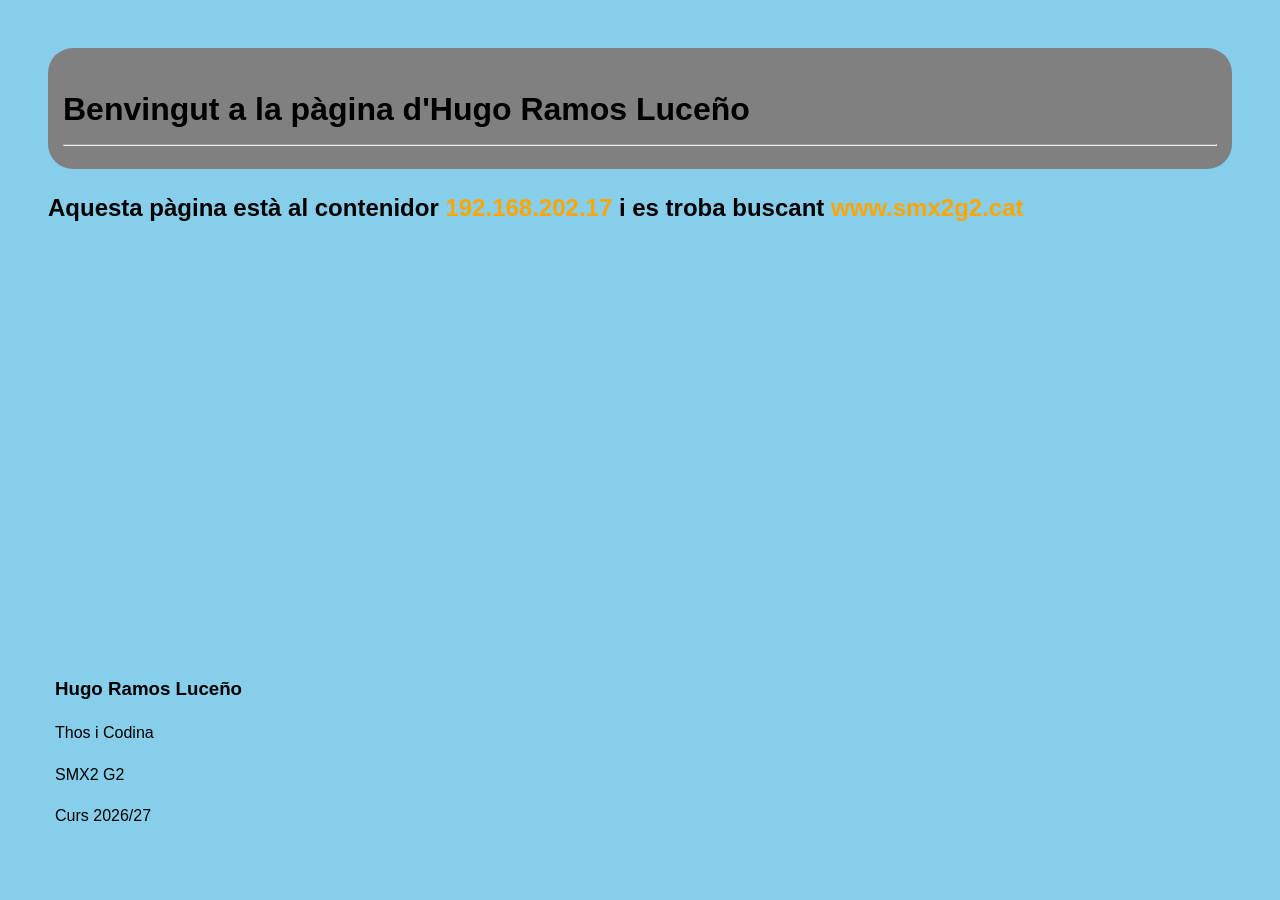
==== APACHE/www/index.html @ 1797e12e "Add files via upload" ====
<!DOCTYPE html>
<html lang="ca">
<head>
    <meta charset="UTF-8">
    <meta name="viewport" content="width=device-width, initial-scale=1.0">
    <title>www.smx2g2.cat</title>
    <link rel="stylesheet" href="style.css">
</head>
<body>
    <header>
	<h1>Benvingut a la pàgina d'Hugo Ramos Luceño</h1>
	<hr>
    </header>
    <main>
	<h2>Aquesta pàgina està al contenidor <strong>192.168.202.17</strong> i es troba buscant <strong>www.smx2g2.cat</strong></h2>
    </main>
    <footer>
	<h3>Hugo Ramos Luceño</h3>
	<p>Thos i Codina</p>
	<p>SMX2 G2</p>
	<p>Curs 2026/27</p>
    </footer>
</body>
</html>
---- APACHE/www/style.css ----
/* General styles */
body {
    font-family: Arial, sans-serif;
    background-color: skyblue;
    color: black;
    line-height: 1.6;
    padding: 40px;
}
header {
    background-color: gray;
    padding: 15px;
    border-radius: 25px;
}
footer {
    background-color: #orange;
    padding: 15px;
    border-radius: 20px;
    position: fixed;
    bottom: 40px;
    left: 40px;
    right: 40px;
}

/* Headings */
h1, h2, h3 {
    margin-bottom: 1px;
}

strong {
    color: orange;
}
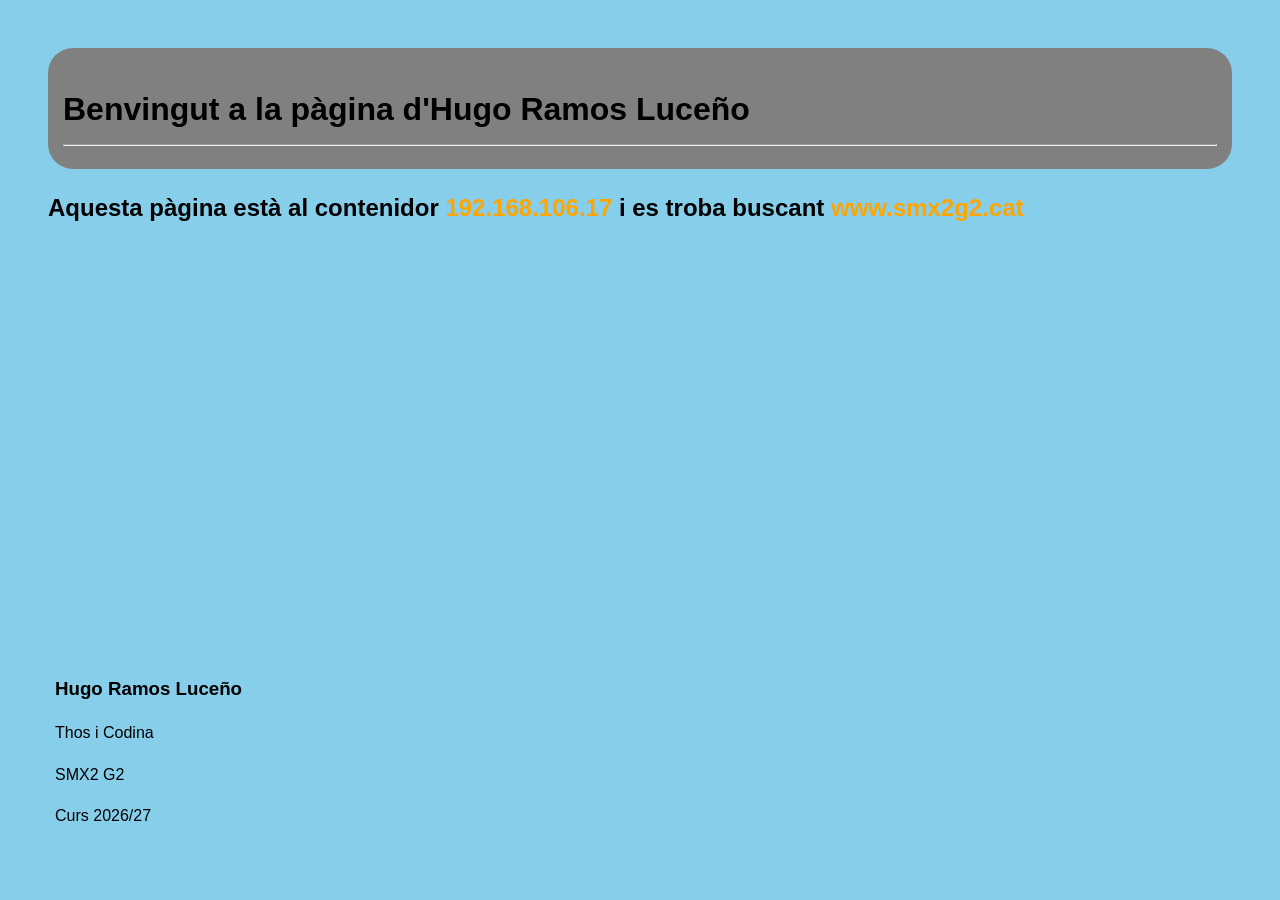
==== commit af37c2d6: "Si lees esto te gustan los hombres" ====
--- a/APACHE/www/index.html
+++ b/APACHE/www/index.html
@@ -12,7 +12,7 @@
 	<hr>
     </header>
     <main>
-	<h2>Aquesta pàgina està al contenidor <strong>192.168.202.17</strong> i es troba buscant <strong>www.smx2g2.cat</strong></h2>
+	<h2>Aquesta pàgina està al contenidor <strong>192.168.106.17</strong> i es troba buscant <strong>www.smx2g2.cat</strong></h2>
     </main>
     <footer>
 	<h3>Hugo Ramos Luceño</h3>
